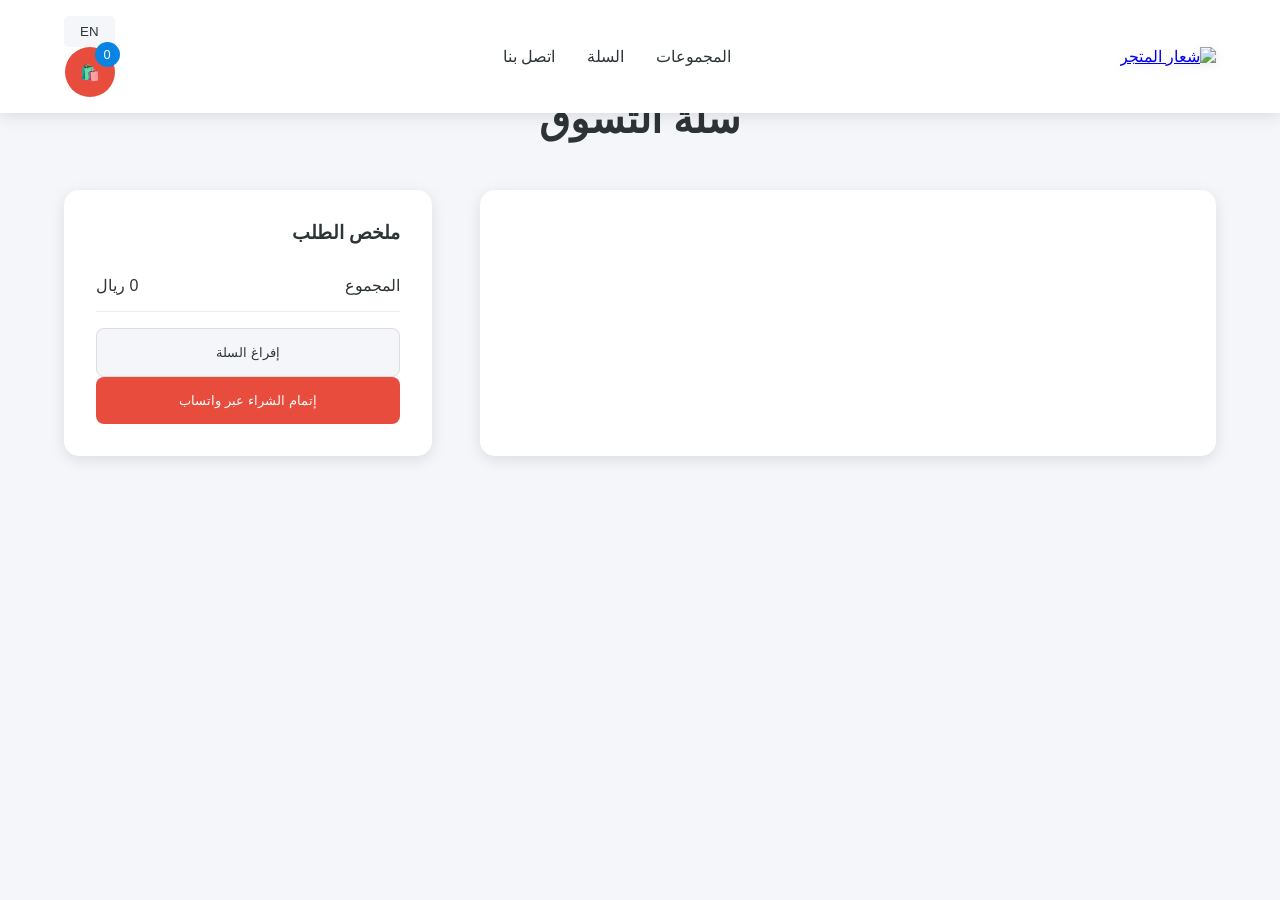
==== cart.html @ b44b4c98 "Add files via upload" ====
<!DOCTYPE html>
<html lang="ar" dir="rtl">
<head>
    <meta charset="UTF-8">
    <meta name="viewport" content="width=device-width, initial-scale=1.0">
    <title data-key="shopping_cart">السلة - مودا</title>
    <link rel="stylesheet" href="styles.css">
</head>
<body>
    <header>
        <a href="index.html" class="brand">
            <img src="https://i.imgur.com/AjS0DYI.png" alt="شعار المتجر" class="site-logo">
        </a>
        
        <nav>
            <a href="index.html" data-key="products">المجموعات</a>
            <a href="cart.html" data-key="cart">السلة</a>
            <a href="#contact" data-key="contact">اتصل بنا</a>
        </nav>

        <div class="header-actions">
            <div class="language-switcher">
                <button id="englishBtn">EN</button>
                <button id="arabicBtn" class="active">AR</button>
            </div>
            <div class="cart-icon" onclick="goToCart()">
                🛍️
                <span id="cartCount">0</span>
            </div>
        </div>
    </header>

    <main class="cart-container">
        <h1 class="section-title" data-key="shopping_cart">سلة التسوق</h1>
        <div class="cart-wrapper">
            <ul id="cartItems" class="cart-items"></ul>
            <div class="cart-summary">
                <h3 data-key="order_summary">ملخص الطلب</h3>
                <div class="summary-item">
                    <span data-key="total">المجموع:</span>
                    <span id="totalAmount">0 ريال</span>
                </div>
                <div class="cart-actions">
                    <button id="clearCart" class="secondary-btn" data-key="clear_cart">إفراغ السلة</button>
                    <button id="sendToWhatsApp" class="primary-btn" data-key="checkout_whatsapp">إتمام الشراء عبر واتساب</button>
                </div>
            </div>
        </div>
    </main>

    <script src="data.js"></script>
    <script src="script.js"></script>
</body>
</html>
---- styles.css ----
/* متغيرات الألوان */
:root {
    --primary: #2d3436;
    --secondary: #e74c3c;
    --accent: #0984e3;
    --light: #f5f6fa;
    --dark: #2d3436;
    --transition: all 0.3s cubic-bezier(0.4, 0, 0.2, 1);
}

/* التنسيقات العامة */
* {
    margin: 0;
    padding: 0;
    box-sizing: border-box;
}

body {
    font-family: 'Tajawal', sans-serif;
    background: var(--light);
    color: var(--dark);
}

/* تنسيقات RTL/LTR */
html[lang="ar"] { direction: rtl; text-align: right; }
html[lang="en"] { direction: ltr; text-align: left; }

/* الهيدر */
header {
    display: grid;
    grid-template-columns: auto 1fr auto;
    align-items: center;
    padding: 1rem 5%;
    background: white;
    box-shadow: 0 4px 15px rgba(0,0,0,0.1);
    position: fixed;
    width: 100%;
    top: 0;
    z-index: 1000;
}

.site-logo {
    width: 180px;
    height: auto;
    transition: var(--transition);
    filter: drop-shadow(0 2px 4px rgba(0,0,0,0.1));
}

.site-logo:hover {
    transform: rotate(-5deg) scale(1.05);
}

nav {
    display: flex;
    gap: 2rem;
    justify-self: center;
}

nav a {
    color: var(--dark) !important;
    text-decoration: none;
    position: relative;
    padding: 0.5rem 0;
    font-weight: 500;
}

nav a::after {
    content: '';
    position: absolute;
    bottom: 0;
    right: 0;
    width: 0;
    height: 2px;
    background: var(--secondary);
    transition: var(--transition);
}

nav a:hover::after {
    width: 100%;
}

/* تبديل اللغة */
.language-switcher {
    display: flex;
    gap: 0.5rem;
}

.language-switcher button {
    padding: 0.5rem 1rem;
    border: none;
    border-radius: 5px;
    cursor: pointer;
    transition: var(--transition);
    background: var(--light);
    color: var(--dark);
}

.language-switcher button.active {
    background: var(--secondary);
    color: white;
}

/* أيقونة السلة */
.cart-icon {
    position: relative;
    background: var(--secondary);
    color: white;
    padding: 0.8rem;
    border-radius: 50%;
    cursor: pointer;
    transition: var(--transition);
    display: flex;
    align-items: center;
    justify-content: center;
    width: 50px;
    height: 50px;
}

.cart-icon:hover {
    transform: scale(1.1);
}

#cartCount {
    position: absolute;
    top: -5px;
    right: -5px;
    background: var(--accent);
    color: white;
    width: 25px;
    height: 25px;
    border-radius: 50%;
    display: flex;
    align-items: center;
    justify-content: center;
    font-size: 0.8rem;
}

/* السلايدر */
.hero-slider {
    margin-top: 80px;
    height: 600px;
    position: relative;
    overflow: hidden;
}

.slider-container {
    display: flex;
    height: 100%;
    transition: var(--transition);
}

.slide {
    min-width: 100%;
    height: 100%;
    position: relative;
}

.slide img {
    width: 100%;
    height: 100%;
    object-fit: cover;
    filter: brightness(0.8);
}

.slide-content {
    position: absolute;
    top: 50%;
    right: 10%;
    transform: translateY(-50%);
    color: white;
    max-width: 600px;
}

.slide-content h2 {
    font-size: 3rem;
    margin-bottom: 1rem;
    text-shadow: 2px 2px 4px rgba(0,0,0,0.5);
}

.slide-content p {
    font-size: 1.2rem;
    margin-bottom: 2rem;
}

.cta-button {
    background: var(--secondary);
    color: white;
    padding: 1rem 2rem;
    border: none;
    border-radius: 30px;
    font-size: 1.1rem;
    cursor: pointer;
    transition: var(--transition);
}

.cta-button:hover {
    transform: translateY(-3px);
    box-shadow: 0 5px 15px rgba(231, 76, 60, 0.4);
}

/* قسم المنتجات */
.products-container {
    padding: 4rem 5%;
}

.section-title {
    text-align: center;
    margin-bottom: 3rem;
    font-size: 2.5rem;
    color: var(--dark);
}

.products {
    display: grid;
    grid-template-columns: repeat(auto-fit, minmax(300px, 1fr));
    gap: 2rem;
}

.product {
    background: white;
    border-radius: 15px;
    overflow: hidden;
    box-shadow: 0 4px 15px rgba(0,0,0,0.1);
    transition: var(--transition);
    position: relative;
}

.product:hover {
    transform: translateY(-10px);
    box-shadow: 0 8px 25px rgba(0,0,0,0.15);
}

.product-image {
    height: 350px;
    width: 100%;
    object-fit: cover;
    border-bottom: 3px solid var(--secondary);
}

.product-info {
    padding: 1.5rem;
}

.product h3 {
    font-size: 1.3rem;
    margin-bottom: 0.5rem;
}

.product .description {
    color: #666;
    line-height: 1.6;
    margin-bottom: 1rem;
}

.product .price {
    color: var(--secondary);
    font-size: 1.4rem;
    font-weight: 700;
    display: block;
    margin-bottom: 1rem;
}

.product button {
    background: var(--secondary);
    color: white;
    padding: 0.8rem 1.5rem;
    border: none;
    border-radius: 25px;
    cursor: pointer;
    transition: var(--transition);
}

.product button:hover {
    transform: translateY(-2px);
    box-shadow: 0 5px 15px rgba(231, 76, 60, 0.3);
}

/* صفحة السلة */
.cart-container {
    padding: 6rem 5% 3rem;
}

.cart-wrapper {
    display: grid;
    grid-template-columns: 2fr 1fr;
    gap: 3rem;
}

.cart-items {
    background: white;
    border-radius: 15px;
    padding: 2rem;
    box-shadow: 0 4px 15px rgba(0,0,0,0.1);
}

.cart-item {
    display: flex;
    align-items: center;
    gap: 1.5rem;
    padding: 1.5rem 0;
    border-bottom: 1px solid #eee;
}

.cart-item:last-child {
    border-bottom: none;
}

.cart-item-image {
    width: 120px;
    height: 120px;
    object-fit: cover;
    border-radius: 10px;
}

.cart-item-details {
    flex: 1;
}

.quantity-controls {
    display: flex;
    align-items: center;
    gap: 0.5rem;
    margin: 1rem 0;
}

.quantity-controls button {
    padding: 0.5rem 1rem;
    background: var(--light);
    border: none;
    border-radius: 5px;
    cursor: pointer;
    transition: var(--transition);
}

.quantity-controls button:hover {
    background: var(--accent);
    color: white;
}

.remove-btn {
    background: #ff4757;
    color: white;
    padding: 0.5rem 1rem;
    border: none;
    border-radius: 5px;
    cursor: pointer;
}

.cart-summary {
    background: white;
    padding: 2rem;
    border-radius: 15px;
    box-shadow: 0 4px 15px rgba(0,0,0,0.1);
}

.summary-item {
    display: flex;
    justify-content: space-between;
    margin: 1rem 0;
    padding: 1rem 0;
    border-bottom: 1px solid #eee;
}

.primary-btn {
    background: var(--secondary);
    color: white;
    padding: 1rem 2rem;
    width: 100%;
    border: none;
    border-radius: 8px;
    cursor: pointer;
    transition: var(--transition);
}

.primary-btn:hover {
    transform: translateY(-2px);
    box-shadow: 0 5px 15px rgba(231, 76, 60, 0.4);
}

.secondary-btn {
    background: var(--light);
    color: var(--dark);
    border: 1px solid #ddd;
    padding: 1rem 2rem;
    width: 100%;
    border-radius: 8px;
    cursor: pointer;
    transition: var(--transition);
}

/* التنسيقات التفاعلية */
@media (max-width: 768px) {
    header {
        grid-template-columns: 1fr;
        gap: 1rem;
        text-align: center;
    }
    
    nav {
        flex-wrap: wrap;
        justify-content: center;
    }
    
    .hero-slider {
        height: 400px;
    }
    
    .slide-content h2 {
        font-size: 2rem;
    }
    
    .cart-wrapper {
        grid-template-columns: 1fr;
    }
    
    .product {
        flex-direction: column;
        text-align: center;
    }
    
    .product-image {
        margin-bottom: 15px;
    }
}

/* تأثيرات خاصة */
@keyframes slideIn {
    from { opacity: 0; transform: translateY(20px); }
    to { opacity: 1; transform: translateY(0); }
}

.product {
    animation: slideIn 0.5s ease-out;
}

/* الطباعة */
@media print {
    header, .cart-icon, .language-switcher {
        display: none !important;
    }
    
    .cart {
        box-shadow: none;
        border: 1px solid #ddd;
    }
}
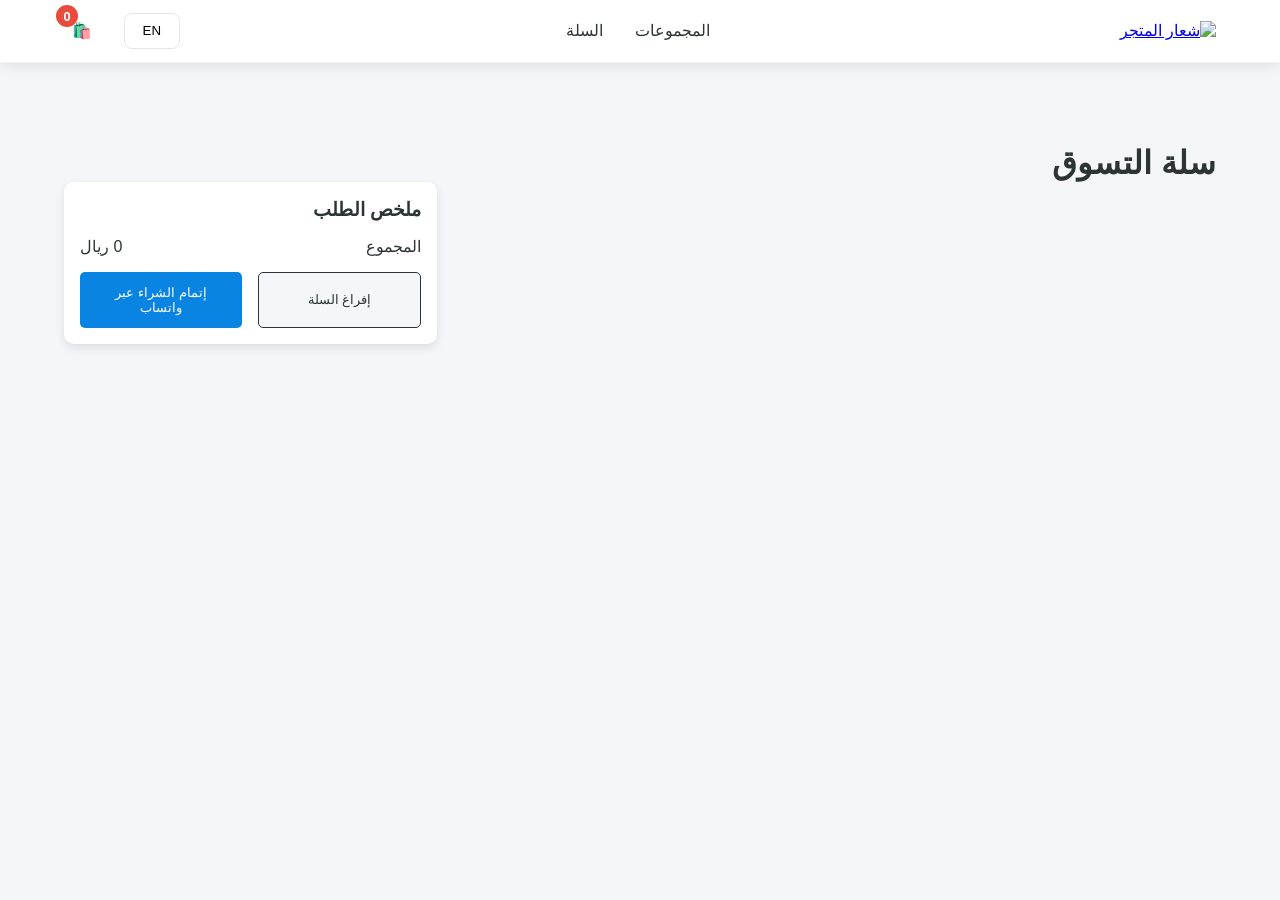
==== commit 14c63291: "Add files via upload" ====
--- a/cart.html
+++ b/cart.html
@@ -15,7 +15,6 @@
         <nav>
             <a href="index.html" data-key="products">المجموعات</a>
             <a href="cart.html" data-key="cart">السلة</a>
-            <a href="#contact" data-key="contact">اتصل بنا</a>
         </nav>
 
         <div class="header-actions">
--- a/styles.css
+++ b/styles.css
@@ -5,7 +5,7 @@
     --accent: #0984e3;
     --light: #f5f6fa;
     --dark: #2d3436;
-    --transition: all 0.3s cubic-bezier(0.4, 0, 0.2, 1);
+    --transition: all 0.3s ease-in-out;
 }
 
 /* التنسيقات العامة */
@@ -19,49 +19,63 @@
     font-family: 'Tajawal', sans-serif;
     background: var(--light);
     color: var(--dark);
+    overflow-x: hidden;
 }
 
 /* تنسيقات RTL/LTR */
-html[lang="ar"] { direction: rtl; text-align: right; }
-html[lang="en"] { direction: ltr; text-align: left; }
+html[lang="ar"] { 
+    direction: rtl; 
+    text-align: right; 
+}
+
+html[lang="en"] { 
+    direction: ltr; 
+    text-align: left; 
+}
 
 /* الهيدر */
+/* ========== تنسيقات الهيدر المحدثة ========== */
 header {
-    display: grid;
-    grid-template-columns: auto 1fr auto;
-    align-items: center;
-    padding: 1rem 5%;
-    background: white;
-    box-shadow: 0 4px 15px rgba(0,0,0,0.1);
+    display: flex;
+    justify-content: space-between;
+    align-items: center;
+    padding: 0.8rem 5%;
+    background: rgba(255, 255, 255, 0.98);
+    box-shadow: 0 2px 15px rgba(0, 0, 0, 0.1);
     position: fixed;
     width: 100%;
     top: 0;
     z-index: 1000;
+    backdrop-filter: blur(10px); /* تأثير زجاجي عصري */
+    border-bottom: 1px solid rgba(0, 0, 0, 0.05);
+}
+
+.brand {
+    display: flex;
+    align-items: center;
+    gap: 0.5rem;
 }
 
 .site-logo {
-    width: 180px;
+    width: 120px;
     height: auto;
     transition: var(--transition);
-    filter: drop-shadow(0 2px 4px rgba(0,0,0,0.1));
-}
-
-.site-logo:hover {
-    transform: rotate(-5deg) scale(1.05);
+    padding: 0.3rem 0;
 }
 
 nav {
     display: flex;
     gap: 2rem;
-    justify-self: center;
+    align-items: center;
 }
 
 nav a {
-    color: var(--dark) !important;
+    color: var(--dark);
     text-decoration: none;
+    font-weight: 500;
     position: relative;
     padding: 0.5rem 0;
-    font-weight: 500;
+    transition: var(--transition);
 }
 
 nav a::after {
@@ -71,86 +85,91 @@
     right: 0;
     width: 0;
     height: 2px;
-    background: var(--secondary);
+    background: var(--accent);
     transition: var(--transition);
 }
 
 nav a:hover::after {
     width: 100%;
-}
-
-/* تبديل اللغة */
+    left: 0; /* للحركة من اليسار إلى اليمين في الوضع العربي */
+}
+
+.header-actions {
+    display: flex;
+    align-items: center;
+    gap: 1.5rem;
+}
+
 .language-switcher {
     display: flex;
     gap: 0.5rem;
+    border: 1px solid rgba(0, 0, 0, 0.1);
+    padding: 0.3rem;
+    border-radius: 8px;
 }
 
 .language-switcher button {
-    padding: 0.5rem 1rem;
-    border: none;
-    border-radius: 5px;
-    cursor: pointer;
-    transition: var(--transition);
-    background: var(--light);
-    color: var(--dark);
+    padding: 0.3rem 0.8rem;
+    border: none;
+    border-radius: 5px;
+    cursor: pointer;
+    transition: var(--transition);
+    background: transparent;
 }
 
 .language-switcher button.active {
-    background: var(--secondary);
-    color: white;
-}
-
-/* أيقونة السلة */
+    background: var(--accent);
+    color: white;
+}
+
 .cart-icon {
     position: relative;
-    background: var(--secondary);
-    color: white;
-    padding: 0.8rem;
+    cursor: pointer;
+    padding: 0.5rem;
     border-radius: 50%;
-    cursor: pointer;
-    transition: var(--transition);
-    display: flex;
-    align-items: center;
-    justify-content: center;
-    width: 50px;
-    height: 50px;
+    transition: var(--transition);
+    display: flex;
+    align-items: center;
 }
 
 .cart-icon:hover {
-    transform: scale(1.1);
+    background: rgba(9, 132, 227, 0.1);
 }
 
 #cartCount {
     position: absolute;
-    top: -5px;
-    right: -5px;
-    background: var(--accent);
-    color: white;
-    width: 25px;
-    height: 25px;
+    top: -8px;
+    left: -8px;
+    background: var(--secondary);
+    color: white;
+    width: 22px;
+    height: 22px;
     border-radius: 50%;
     display: flex;
-    align-items: center;
     justify-content: center;
+    align-items: center;
     font-size: 0.8rem;
+    font-weight: bold;
 }
 
 /* السلايدر */
 .hero-slider {
-    margin-top: 80px;
-    height: 600px;
     position: relative;
+    width: 100%;
+    height: 400px;
     overflow: hidden;
+    margin-top: 80px; /* لتعويض الهيدر الثابت */
 }
 
 .slider-container {
     display: flex;
+    width: 300%;
     height: 100%;
-    transition: var(--transition);
+    transition: transform 0.5s ease-in-out;
 }
 
 .slide {
-    min-width: 100%;
+    width: 100%;
     height: 100%;
     position: relative;
 }
@@ -159,173 +178,168 @@
     width: 100%;
     height: 100%;
     object-fit: cover;
-    filter: brightness(0.8);
 }
 
 .slide-content {
     position: absolute;
     top: 50%;
-    right: 10%;
-    transform: translateY(-50%);
-    color: white;
-    max-width: 600px;
+    left: 50%;
+    transform: translate(-50%, -50%);
+    text-align: center;
+    color: white;
 }
 
 .slide-content h2 {
-    font-size: 3rem;
+    font-size: 2.5rem;
     margin-bottom: 1rem;
-    text-shadow: 2px 2px 4px rgba(0,0,0,0.5);
 }
 
 .slide-content p {
     font-size: 1.2rem;
-    margin-bottom: 2rem;
+    margin-bottom: 1.5rem;
 }
 
 .cta-button {
-    background: var(--secondary);
-    color: white;
-    padding: 1rem 2rem;
-    border: none;
-    border-radius: 30px;
-    font-size: 1.1rem;
-    cursor: pointer;
+    background: var(--accent);
+    color: white;
+    padding: 0.8rem 1.5rem;
+    border: none;
+    border-radius: 5px;
+    cursor: pointer;
+    font-size: 1rem;
     transition: var(--transition);
 }
 
 .cta-button:hover {
-    transform: translateY(-3px);
-    box-shadow: 0 5px 15px rgba(231, 76, 60, 0.4);
-}
-
-/* قسم المنتجات */
+    background: var(--secondary);
+}
+
+/* المنتجات */
 .products-container {
     padding: 4rem 5%;
-}
-
-.section-title {
-    text-align: center;
-    margin-bottom: 3rem;
-    font-size: 2.5rem;
-    color: var(--dark);
+    margin-top: 80px;
 }
 
 .products {
     display: grid;
-    grid-template-columns: repeat(auto-fit, minmax(300px, 1fr));
-    gap: 2rem;
+    grid-template-columns: repeat(auto-fit, minmax(250px, 1fr));
+    gap: 1.5rem;
 }
 
 .product {
     background: white;
-    border-radius: 15px;
+    border-radius: 10px;
     overflow: hidden;
-    box-shadow: 0 4px 15px rgba(0,0,0,0.1);
-    transition: var(--transition);
-    position: relative;
+    box-shadow: 0 4px 10px rgba(0, 0, 0, 0.1);
+    transition: var(--transition);
 }
 
 .product:hover {
-    transform: translateY(-10px);
-    box-shadow: 0 8px 25px rgba(0,0,0,0.15);
+    transform: translateY(-5px);
+    box-shadow: 0 6px 15px rgba(0, 0, 0, 0.2);
 }
 
 .product-image {
-    height: 350px;
-    width: 100%;
+    width: 100%;
+    height: 200px;
     object-fit: cover;
-    border-bottom: 3px solid var(--secondary);
 }
 
 .product-info {
-    padding: 1.5rem;
-}
-
-.product h3 {
-    font-size: 1.3rem;
+    padding: 1rem;
+    text-align: center;
+}
+
+.product-info h3 {
+    font-size: 1.2rem;
     margin-bottom: 0.5rem;
 }
 
-.product .description {
+.product-info .description {
+    font-size: 0.9rem;
     color: #666;
-    line-height: 1.6;
     margin-bottom: 1rem;
 }
 
-.product .price {
-    color: var(--secondary);
-    font-size: 1.4rem;
-    font-weight: 700;
-    display: block;
-    margin-bottom: 1rem;
-}
-
-.product button {
-    background: var(--secondary);
-    color: white;
-    padding: 0.8rem 1.5rem;
-    border: none;
-    border-radius: 25px;
-    cursor: pointer;
-    transition: var(--transition);
-}
-
-.product button:hover {
-    transform: translateY(-2px);
-    box-shadow: 0 5px 15px rgba(231, 76, 60, 0.3);
-}
-
-/* صفحة السلة */
+.product-info .price {
+    font-size: 1.1rem;
+    font-weight: bold;
+    color: var(--accent);
+}
+
+.product-info button {
+    background: var(--accent);
+    color: white;
+    padding: 0.5rem 1rem;
+    border: none;
+    border-radius: 5px;
+    cursor: pointer;
+    transition: var(--transition);
+}
+
+.product-info button:hover {
+    background: var(--secondary);
+}
+
+/* السلة */
 .cart-container {
-    padding: 6rem 5% 3rem;
+    padding: 4rem 5%;
+    margin-top: 80px;
 }
 
 .cart-wrapper {
     display: grid;
     grid-template-columns: 2fr 1fr;
-    gap: 3rem;
+    gap: 2rem;
 }
 
 .cart-items {
+    list-style: none;
+}
+
+.cart-item {
+    display: flex;
+    align-items: center;
+    gap: 1rem;
+    margin-bottom: 1rem;
+    padding: 1rem;
     background: white;
-    border-radius: 15px;
-    padding: 2rem;
-    box-shadow: 0 4px 15px rgba(0,0,0,0.1);
-}
-
-.cart-item {
-    display: flex;
-    align-items: center;
-    gap: 1.5rem;
-    padding: 1.5rem 0;
-    border-bottom: 1px solid #eee;
-}
-
-.cart-item:last-child {
-    border-bottom: none;
+    border-radius: 10px;
+    box-shadow: 0 4px 10px rgba(0, 0, 0, 0.1);
 }
 
 .cart-item-image {
-    width: 120px;
-    height: 120px;
+    width: 100px;
+    height: 100px;
     object-fit: cover;
-    border-radius: 10px;
+    border-radius: 5px;
 }
 
 .cart-item-details {
     flex: 1;
 }
 
+.cart-item-details h3 {
+    font-size: 1.1rem;
+    margin-bottom: 0.5rem;
+}
+
+.cart-item-details .price {
+    font-size: 1rem;
+    font-weight: bold;
+    color: var(--accent);
+}
+
 .quantity-controls {
     display: flex;
     align-items: center;
     gap: 0.5rem;
-    margin: 1rem 0;
 }
 
 .quantity-controls button {
-    padding: 0.5rem 1rem;
-    background: var(--light);
+    background: var(--accent);
+    color: white;
+    padding: 0.3rem 0.6rem;
     border: none;
     border-radius: 5px;
     cursor: pointer;
@@ -333,114 +347,138 @@
 }
 
 .quantity-controls button:hover {
-    background: var(--accent);
-    color: white;
+    background: var(--secondary);
 }
 
 .remove-btn {
-    background: #ff4757;
-    color: white;
-    padding: 0.5rem 1rem;
-    border: none;
-    border-radius: 5px;
-    cursor: pointer;
+    background: var(--secondary);
+    color: white;
+    padding: 0.3rem 0.6rem;
+    border: none;
+    border-radius: 5px;
+    cursor: pointer;
+    transition: var(--transition);
+}
+
+.remove-btn:hover {
+    background: var(--primary);
 }
 
 .cart-summary {
     background: white;
-    padding: 2rem;
-    border-radius: 15px;
-    box-shadow: 0 4px 15px rgba(0,0,0,0.1);
+    padding: 1rem;
+    border-radius: 10px;
+    box-shadow: 0 4px 10px rgba(0, 0, 0, 0.1);
+}
+
+.cart-summary h3 {
+    font-size: 1.2rem;
+    margin-bottom: 1rem;
 }
 
 .summary-item {
     display: flex;
     justify-content: space-between;
-    margin: 1rem 0;
-    padding: 1rem 0;
-    border-bottom: 1px solid #eee;
-}
-
-.primary-btn {
-    background: var(--secondary);
-    color: white;
-    padding: 1rem 2rem;
-    width: 100%;
-    border: none;
-    border-radius: 8px;
-    cursor: pointer;
-    transition: var(--transition);
-}
-
-.primary-btn:hover {
-    transform: translateY(-2px);
-    box-shadow: 0 5px 15px rgba(231, 76, 60, 0.4);
-}
-
-.secondary-btn {
+    margin-bottom: 1rem;
+}
+
+.cart-actions {
+    display: flex;
+    gap: 1rem;
+}
+
+.cart-actions button {
+    flex: 1;
+    padding: 0.8rem 1rem;
+    border: none;
+    border-radius: 5px;
+    cursor: pointer;
+    transition: var(--transition);
+}
+
+.cart-actions .primary-btn {
+    background: var(--accent);
+    color: white;
+}
+
+.cart-actions .primary-btn:hover {
+    background: var(--secondary);
+}
+
+.cart-actions .secondary-btn {
     background: var(--light);
     color: var(--dark);
-    border: 1px solid #ddd;
-    padding: 1rem 2rem;
-    width: 100%;
-    border-radius: 8px;
-    cursor: pointer;
-    transition: var(--transition);
-}
-
-/* التنسيقات التفاعلية */
+    border: 1px solid var(--dark);
+}
+
+.cart-actions .secondary-btn:hover {
+    background: var(--dark);
+    color: white;
+}
+
+/* تحسين التوافق مع الهواتف */
 @media (max-width: 768px) {
     header {
+        flex-direction: column;
+        text-align: center;
+        padding: 0.8rem 3%;
+    }
+
+    .site-logo {
+        width: 120px;
+    }
+
+    nav {
+        flex-direction: column;
+        gap: 1rem;
+    }
+
+    .hero-slider {
+        height: 250px;
+    }
+
+    .slide-content {
+        right: 2%;
+        max-width: 95%;
+        text-align: center;
+    }
+
+    .slide-content h2 {
+        font-size: 1.5rem;
+    }
+
+    .slide-content p {
+        font-size: 0.9rem;
+    }
+
+    .products {
         grid-template-columns: 1fr;
-        gap: 1rem;
-        text-align: center;
-    }
-    
-    nav {
-        flex-wrap: wrap;
-        justify-content: center;
-    }
-    
-    .hero-slider {
-        height: 400px;
-    }
-    
-    .slide-content h2 {
-        font-size: 2rem;
-    }
-    
+    }
+
+    .product-image {
+        height: 220px;
+    }
+
     .cart-wrapper {
         grid-template-columns: 1fr;
     }
-    
-    .product {
+
+    .cart-item {
         flex-direction: column;
         text-align: center;
     }
-    
-    .product-image {
-        margin-bottom: 15px;
-    }
-}
-
-/* تأثيرات خاصة */
-@keyframes slideIn {
-    from { opacity: 0; transform: translateY(20px); }
-    to { opacity: 1; transform: translateY(0); }
-}
-
-.product {
-    animation: slideIn 0.5s ease-out;
-}
-
-/* الطباعة */
-@media print {
-    header, .cart-icon, .language-switcher {
-        display: none !important;
-    }
-    
-    .cart {
-        box-shadow: none;
-        border: 1px solid #ddd;
+
+    .cart-item-image {
+        width: 90px;
+        height: 90px;
+    }
+
+    .cart-actions {
+        flex-direction: column;
+        gap: 0.8rem;
+    }
+
+    .cart-actions button {
+        width: 100%;
     }
 }
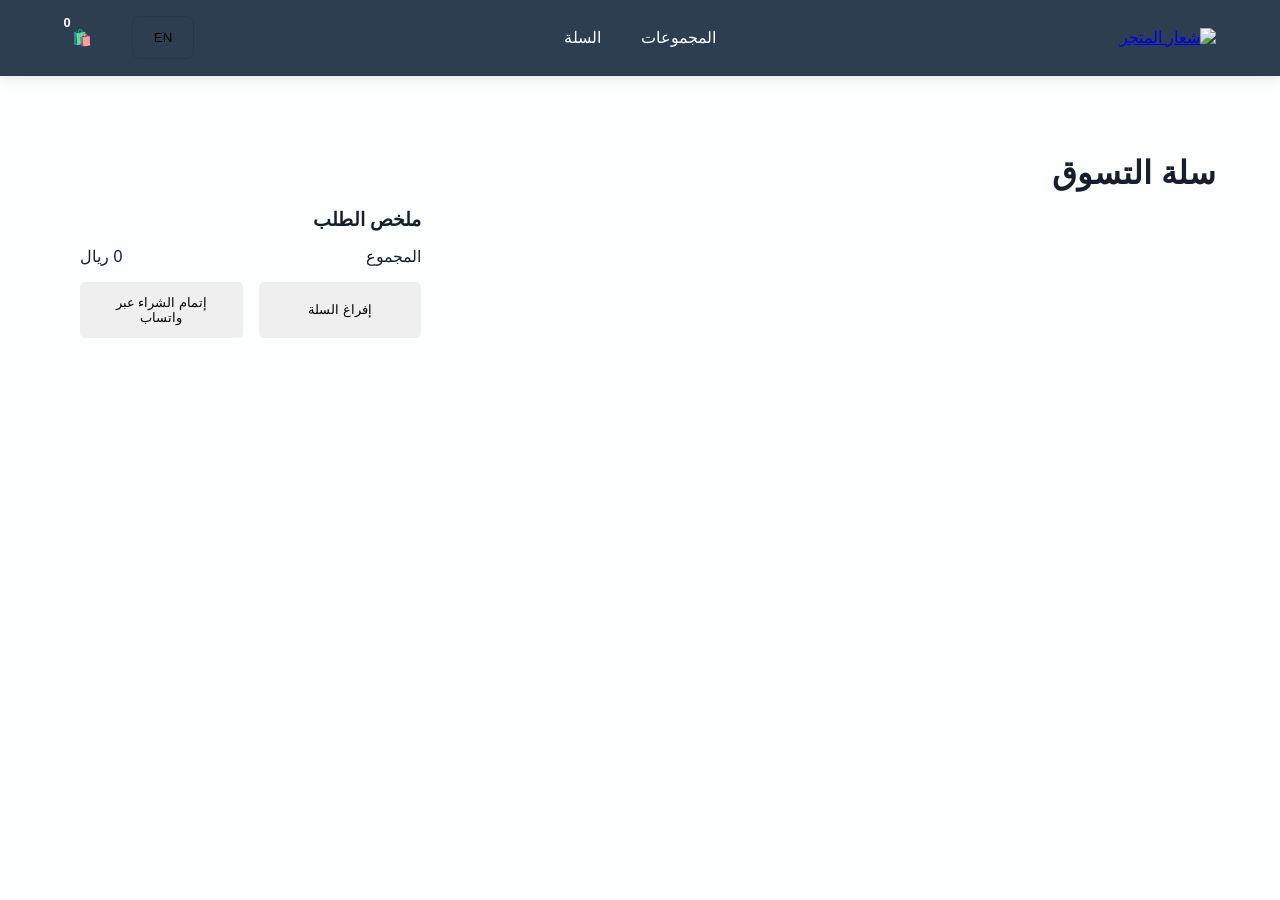
==== commit 46c9676d: "Add files via upload" ====
--- a/cart.html
+++ b/cart.html
@@ -9,9 +9,8 @@
 <body>
     <header>
         <a href="index.html" class="brand">
-            <img src="https://i.imgur.com/AjS0DYI.png" alt="شعار المتجر" class="site-logo">
+            <img src="https://imgur.com/CN1ju15.png" alt="شعار المتجر" class="site-logo">
         </a>
-        
         <nav>
             <a href="index.html" data-key="products">المجموعات</a>
             <a href="cart.html" data-key="cart">السلة</a>
@@ -50,4 +49,4 @@
     <script src="data.js"></script>
     <script src="script.js"></script>
 </body>
-</html>+</html>
--- a/styles.css
+++ b/styles.css
@@ -1,20 +1,20 @@
-/* متغيرات الألوان */
 :root {
-    --primary: #2d3436;
-    --secondary: #e74c3c;
-    --accent: #0984e3;
-    --light: #f5f6fa;
-    --dark: #2d3436;
+    --primary: #2C3E50; /* Dark Blue */
+    --secondary: #EC7063; /* Soft Red */
+    --accent: #5DADE2; /* Light Blue */
+    --light: #FDFEFE; /* Almost White */
+    --dark: #17202A; /* Very Dark Blue */
     --transition: all 0.3s ease-in-out;
 }
 
-/* التنسيقات العامة */
+/* General reset */
 * {
     margin: 0;
     padding: 0;
     box-sizing: border-box;
 }
 
+/* Body Styling */
 body {
     font-family: 'Tajawal', sans-serif;
     background: var(--light);
@@ -22,7 +22,6 @@
     overflow-x: hidden;
 }
 
-/* تنسيقات RTL/LTR */
 html[lang="ar"] { 
     direction: rtl; 
     text-align: right; 
@@ -32,22 +31,26 @@
     direction: ltr; 
     text-align: left; 
 }
-
-/* الهيدر */
-/* ========== تنسيقات الهيدر المحدثة ========== */
 header {
+    transition: top 0.3s ease-in-out;
+}
+
+/* Header Styling */
+header {
     display: flex;
     justify-content: space-between;
     align-items: center;
-    padding: 0.8rem 5%;
-    background: rgba(255, 255, 255, 0.98);
+    padding: 1rem 5%;
+    background: var(--primary);
+    color: var(--light);
     box-shadow: 0 2px 15px rgba(0, 0, 0, 0.1);
     position: fixed;
     width: 100%;
     top: 0;
     z-index: 1000;
-    backdrop-filter: blur(10px); /* تأثير زجاجي عصري */
+    backdrop-filter: blur(10px);
     border-bottom: 1px solid rgba(0, 0, 0, 0.05);
+    flex-wrap: nowrap;
 }
 
 .brand {
@@ -57,7 +60,7 @@
 }
 
 .site-logo {
-    width: 120px;
+    width: 130px;
     height: auto;
     transition: var(--transition);
     padding: 0.3rem 0;
@@ -65,12 +68,13 @@
 
 nav {
     display: flex;
-    gap: 2rem;
-    align-items: center;
+    gap: 2.5rem;
+    align-items: center;
+    justify-content: center;
 }
 
 nav a {
-    color: var(--dark);
+    color: var(--light);
     text-decoration: none;
     font-weight: 500;
     position: relative;
@@ -91,35 +95,37 @@
 
 nav a:hover::after {
     width: 100%;
-    left: 0; /* للحركة من اليسار إلى اليمين في الوضع العربي */
+    left: 0;
 }
 
 .header-actions {
     display: flex;
     align-items: center;
-    gap: 1.5rem;
+    gap: 2rem;
+    justify-content: flex-end;
 }
 
 .language-switcher {
     display: flex;
-    gap: 0.5rem;
+    gap: 0.8rem;
     border: 1px solid rgba(0, 0, 0, 0.1);
     padding: 0.3rem;
     border-radius: 8px;
 }
 
 .language-switcher button {
-    padding: 0.3rem 0.8rem;
+    padding: 0.5rem 1rem;
     border: none;
     border-radius: 5px;
     cursor: pointer;
     transition: var(--transition);
     background: transparent;
+    color: var (--light);
 }
 
 .language-switcher button.active {
-    background: var(--accent);
-    color: white;
+    background: var (--secondary);
+    color: var (--primary);
 }
 
 .cart-icon {
@@ -127,21 +133,22 @@
     cursor: pointer;
     padding: 0.5rem;
     border-radius: 50%;
-    transition: var(--transition);
-    display: flex;
-    align-items: center;
+    transition: var (--transition);
+    display: flex;
+    align-items: center;
+    color: var (--light);
 }
 
 .cart-icon:hover {
-    background: rgba(9, 132, 227, 0.1);
+    background: rgba (236, 112, 99, 0.2);
 }
 
 #cartCount {
     position: absolute;
     top: -8px;
     left: -8px;
-    background: var(--secondary);
-    color: white;
+    background: var (--accent);
+    color: var (--primary);
     width: 22px;
     height: 22px;
     border-radius: 50%;
@@ -152,20 +159,281 @@
     font-weight: bold;
 }
 
-/* السلايدر */
+.products-container {
+    padding: 4rem 5%;
+    margin-top: 90px;
+}
+
+.products {
+    display: grid;
+    grid-template-columns: repeat (auto-fit, minmax (250px, 1fr));
+    gap: 1.5rem;
+}
+
+.product {
+    background: var (--primary);
+    color: var (--light);
+    border-radius: 10px;
+    overflow: hidden;
+    box-shadow: 0 4px 10px rgba (0, 0, 0, 0.1);
+    transition: var (--transition);
+}
+
+.product:hover {
+    transform: translateY (-5px);
+    box-shadow: 0 6px 15px rgba (0, 0, 0, 0.2);
+}
+
+.product-image {
+    width: 100%;
+    height: 200px;
+    object-fit: cover;
+}
+
+.product-info {
+    padding: 1rem;
+    text-align: center;
+}
+
+.product-info h3 {
+    font-size: 1.3rem;
+    margin-bottom: 0.5rem;
+}
+
+.product-info .description {
+    font-size: 1rem;
+    color: var (--light);
+    margin-bottom: 1rem;
+}
+
+.product-info .price {
+    font-size: 1.1rem;
+    font-weight: bold;
+    color: var (--accent);
+}
+
+.product-info button {
+    background: var (--secondary);
+    color: var (--light);
+    padding: 0.5rem 1.2rem;
+    border: none;
+    border-radius: 5px;
+    cursor: pointer;
+    transition: var (--transition);
+}
+
+.product-info button:hover {
+    background: var (--accent);
+}
+
+.cart-container {
+    padding: 4rem 5%;
+    margin-top: 90px;
+}
+
+.cart-wrapper {
+    display: grid;
+    grid-template-columns: 2fr 1fr;
+    gap: 2rem;
+}
+
+.cart-items {
+    list-style: none;
+}
+
+.cart-item {
+    display: flex;
+    align-items: center;
+    gap: 1rem;
+    margin-bottom: 1rem;
+    padding: 1rem;
+    background: var (--primary);
+    color: var (--light);
+    border-radius: 10px;
+    box-shadow: 0 4px 10px rgba (0, 0, 0, 0.1);
+}
+
+.cart-item-image {
+    width: 100px;
+    height: 100px;
+    object-fit: cover;
+    border-radius: 5px;
+}
+
+.cart-item-details {
+    flex: 1;
+}
+
+.cart-item-details h3 {
+    font-size: 1.1rem;
+    margin-bottom: 0.5rem;
+}
+
+.cart-item-details .price {
+    font-size: 1rem;
+    font-weight: bold;
+    color: var (--accent);
+}
+
+.quantity-controls {
+    display: flex;
+    align-items: center;
+    gap: 0.5rem;
+}
+
+.quantity-controls button {
+    background: var (--secondary);
+    color: var (--light);
+    padding: 0.4rem 0.8rem;
+    border: none;
+    border-radius: 5px;
+    cursor: pointer;
+    transition: var (--transition);
+}
+
+.quantity-controls button:hover {
+    background: var (--primary);
+    color: var (--secondary);
+}
+
+.remove-btn {
+    background: var (--secondary);
+    color: var (--light);
+    padding: 0.3rem 0.6rem;
+    border: none;
+    border-radius: 5px;
+    cursor: pointer;
+    transition: var (--transition);
+}
+
+.remove-btn:hover {
+    background: var (--primary);
+    color: var (--secondary);
+}
+
+.cart-summary {
+    background: var (--primary);
+    color: var (--light);
+    padding: 1rem;
+    border-radius: 10px;
+    box-shadow: 0 4px 10px rgba (0, 0, 0, 0.1);
+}
+
+.cart-summary h3 {
+    font-size: 1.2rem;
+    margin-bottom: 1rem;
+}
+
+.summary-item {
+    display: flex;
+    justify-content: space-between;
+    margin-bottom: 1rem;
+}
+
+.cart-actions {
+    display: flex;
+    gap: 1rem;
+}
+
+.cart-actions button {
+    flex: 1;
+    padding: 0.8rem 1.2rem;
+    border: none;
+    border-radius: 5px;
+    cursor: pointer;
+    transition: var (--transition);
+}
+
+.cart-actions .primary-btn {
+    background: var (--secondary);
+    color: var (--light);
+}
+
+.cart-actions .primary-btn:hover {
+    background: var (--accent);
+}
+
+.cart-actions .secondary-btn {
+    background: var (--light);
+    color: var (--primary);
+    border: 1px solid var (--primary);
+}
+
+.cart-actions .secondary-btn:hover {
+    background: var (--primary);
+    color: var (--secondary);
+}
+
+/* تحسين التوافق مع الهواتف */
+@media (max-width: 768px) {
+    header {
+        flex-direction: column;
+        text-align: center;
+        padding: 1rem 3%;
+    }
+    
+    header.scroll-header {
+        top: -100px;
+        transition: top 0.3s ease-in-out;
+    }
+
+    .site-logo {
+        width: 120px;
+    }
+
+    nav {
+        justify-content: center;
+        gap: 1rem;
+    }
+
+    .header-actions {
+        justify-content: flex-end;
+        gap: 1rem;
+    }
+
+    .products {
+        grid-template-columns: 1fr;
+    }
+
+    .product-image {
+        height: 220px;
+    }
+
+    .cart-wrapper {
+        grid-template-columns: 1fr;
+    }
+
+    .cart-item {
+        flex-direction: column;
+        text-align: center;
+    }
+
+    .cart-item-image {
+        width: 90px;
+        height: 90px;
+    }
+
+    .cart-actions {
+        flex-direction: column;
+        gap: 0.8rem;
+    }
+
+    .cart-actions button {
+        width: 100%;
+    }
+}
+/* الشريحة */
 .hero-slider {
     position: relative;
     width: 100%;
     height: 400px;
     overflow: hidden;
-    margin-top: 80px; /* لتعويض الهيدر الثابت */
+    margin-top: 90px;
 }
 
 .slider-container {
-    display: flex;
-    width: 300%;
+    width: 100%;
     height: 100%;
-    transition: transform 0.5s ease-in-out;
 }
 
 .slide {
@@ -178,6 +446,7 @@
     width: 100%;
     height: 100%;
     object-fit: cover;
+    opacity: 0.8;
 }
 
 .slide-content {
@@ -186,7 +455,7 @@
     left: 50%;
     transform: translate(-50%, -50%);
     text-align: center;
-    color: white;
+    color: var(--light);
 }
 
 .slide-content h2 {
@@ -200,8 +469,8 @@
 }
 
 .cta-button {
-    background: var(--accent);
-    color: white;
+    background: var(--secondary);
+    color: var(--light);
     padding: 0.8rem 1.5rem;
     border: none;
     border-radius: 5px;
@@ -211,274 +480,5 @@
 }
 
 .cta-button:hover {
-    background: var(--secondary);
-}
-
-/* المنتجات */
-.products-container {
-    padding: 4rem 5%;
-    margin-top: 80px;
-}
-
-.products {
-    display: grid;
-    grid-template-columns: repeat(auto-fit, minmax(250px, 1fr));
-    gap: 1.5rem;
-}
-
-.product {
-    background: white;
-    border-radius: 10px;
-    overflow: hidden;
-    box-shadow: 0 4px 10px rgba(0, 0, 0, 0.1);
-    transition: var(--transition);
-}
-
-.product:hover {
-    transform: translateY(-5px);
-    box-shadow: 0 6px 15px rgba(0, 0, 0, 0.2);
-}
-
-.product-image {
-    width: 100%;
-    height: 200px;
-    object-fit: cover;
-}
-
-.product-info {
-    padding: 1rem;
-    text-align: center;
-}
-
-.product-info h3 {
-    font-size: 1.2rem;
-    margin-bottom: 0.5rem;
-}
-
-.product-info .description {
-    font-size: 0.9rem;
-    color: #666;
-    margin-bottom: 1rem;
-}
-
-.product-info .price {
-    font-size: 1.1rem;
-    font-weight: bold;
-    color: var(--accent);
-}
-
-.product-info button {
     background: var(--accent);
-    color: white;
-    padding: 0.5rem 1rem;
-    border: none;
-    border-radius: 5px;
-    cursor: pointer;
-    transition: var(--transition);
-}
-
-.product-info button:hover {
-    background: var(--secondary);
-}
-
-/* السلة */
-.cart-container {
-    padding: 4rem 5%;
-    margin-top: 80px;
-}
-
-.cart-wrapper {
-    display: grid;
-    grid-template-columns: 2fr 1fr;
-    gap: 2rem;
-}
-
-.cart-items {
-    list-style: none;
-}
-
-.cart-item {
-    display: flex;
-    align-items: center;
-    gap: 1rem;
-    margin-bottom: 1rem;
-    padding: 1rem;
-    background: white;
-    border-radius: 10px;
-    box-shadow: 0 4px 10px rgba(0, 0, 0, 0.1);
-}
-
-.cart-item-image {
-    width: 100px;
-    height: 100px;
-    object-fit: cover;
-    border-radius: 5px;
-}
-
-.cart-item-details {
-    flex: 1;
-}
-
-.cart-item-details h3 {
-    font-size: 1.1rem;
-    margin-bottom: 0.5rem;
-}
-
-.cart-item-details .price {
-    font-size: 1rem;
-    font-weight: bold;
-    color: var(--accent);
-}
-
-.quantity-controls {
-    display: flex;
-    align-items: center;
-    gap: 0.5rem;
-}
-
-.quantity-controls button {
-    background: var(--accent);
-    color: white;
-    padding: 0.3rem 0.6rem;
-    border: none;
-    border-radius: 5px;
-    cursor: pointer;
-    transition: var(--transition);
-}
-
-.quantity-controls button:hover {
-    background: var(--secondary);
-}
-
-.remove-btn {
-    background: var(--secondary);
-    color: white;
-    padding: 0.3rem 0.6rem;
-    border: none;
-    border-radius: 5px;
-    cursor: pointer;
-    transition: var(--transition);
-}
-
-.remove-btn:hover {
-    background: var(--primary);
-}
-
-.cart-summary {
-    background: white;
-    padding: 1rem;
-    border-radius: 10px;
-    box-shadow: 0 4px 10px rgba(0, 0, 0, 0.1);
-}
-
-.cart-summary h3 {
-    font-size: 1.2rem;
-    margin-bottom: 1rem;
-}
-
-.summary-item {
-    display: flex;
-    justify-content: space-between;
-    margin-bottom: 1rem;
-}
-
-.cart-actions {
-    display: flex;
-    gap: 1rem;
-}
-
-.cart-actions button {
-    flex: 1;
-    padding: 0.8rem 1rem;
-    border: none;
-    border-radius: 5px;
-    cursor: pointer;
-    transition: var(--transition);
-}
-
-.cart-actions .primary-btn {
-    background: var(--accent);
-    color: white;
-}
-
-.cart-actions .primary-btn:hover {
-    background: var(--secondary);
-}
-
-.cart-actions .secondary-btn {
-    background: var(--light);
-    color: var(--dark);
-    border: 1px solid var(--dark);
-}
-
-.cart-actions .secondary-btn:hover {
-    background: var(--dark);
-    color: white;
-}
-
-/* تحسين التوافق مع الهواتف */
-@media (max-width: 768px) {
-    header {
-        flex-direction: column;
-        text-align: center;
-        padding: 0.8rem 3%;
-    }
-
-    .site-logo {
-        width: 120px;
-    }
-
-    nav {
-        flex-direction: column;
-        gap: 1rem;
-    }
-
-    .hero-slider {
-        height: 250px;
-    }
-
-    .slide-content {
-        right: 2%;
-        max-width: 95%;
-        text-align: center;
-    }
-
-    .slide-content h2 {
-        font-size: 1.5rem;
-    }
-
-    .slide-content p {
-        font-size: 0.9rem;
-    }
-
-    .products {
-        grid-template-columns: 1fr;
-    }
-
-    .product-image {
-        height: 220px;
-    }
-
-    .cart-wrapper {
-        grid-template-columns: 1fr;
-    }
-
-    .cart-item {
-        flex-direction: column;
-        text-align: center;
-    }
-
-    .cart-item-image {
-        width: 90px;
-        height: 90px;
-    }
-
-    .cart-actions {
-        flex-direction: column;
-        gap: 0.8rem;
-    }
-
-    .cart-actions button {
-        width: 100%;
-    }
-}+}
